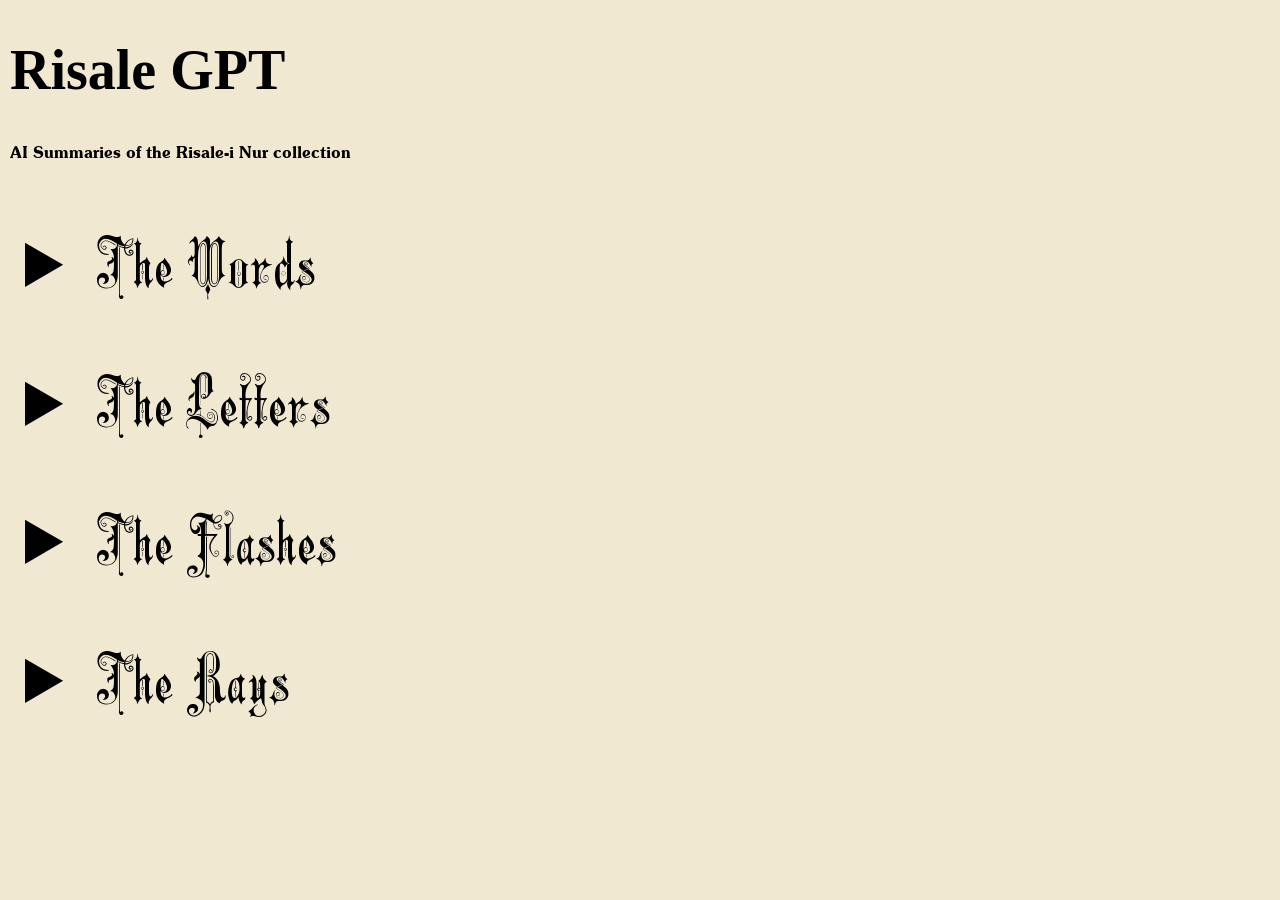
==== index.html @ 3c798e2a "Commit 19/06" ====
<!DOCTYPE html>

<html lang="en">

    <head>
        <link rel="stylesheet" type="text/css" href="resources/css/style.css">
		
		<link rel="icon" type="image/x-icon" href="resources/img/logo.png">
		
		<meta name="viewport" content="width=device-width, initial-scale=1.0">
		
		<meta http-equiv="refresh" content="300">
		
        <title>Risale GPT</title>
		
        
    </head>

    <body>
        
        <header>
            <h1>Risale GPT</h1>
			
			<p>AI Summaries of the Risale-i Nur collection</p>
            
            <br>
			
        
        </header>
        
        <section>
			<details>
				<summary>The Words</summary>
				<ol>
					<li><a href="words/words_01.html">The First Word — In the Name of God</a></li>
					<li><a href="words/words_02.html">The Second Word — Difference Between Belief and Disbelief</a></li>
					<li><a href="words/words_03.html">The Third Word — Necessity of Worship and Prayer</a></li>
					<!-- <li><a href="">The Fourth Word</a></li>
					<li><a href="">The Fifth Word</a></li>
					<li><a href="">The Sixth Word</a></li>
					<li><a href="">The Seventh Word</a></li>
					<li><a href="">The Eigth Word</a></li>
					<li><a href="">The Ninth Word</a></li>
					-->
					<li><a href="words/words_10.html">The Tenth Word — Resurrection and the Afterlife</a></li> 
				</ol>
			</details>
			
			<br>
			
			<details>
				<summary>The Letters</summary>
				
			</details>
			
			<br>
			
			<details>
				<summary>The Flashes</summary>
				
			</details>
			
			<br>
			
			<details>
				<summary>The Rays</summary>
				
			</details>
            
        </section>
    
    </body>
    

</html>
---- resources/css/style.css ----
/* --------------------------------------- */
/* BASIC SETUP */
/* --------------------------------------- */

* {
    box-sizing: border-box;
}

html{
    background-color: #F0E8D1;
    color: #000000;
	font-size: 16px;
	display: flex;
	flex-wrap: wrap;
	gap: 1rem;
}

body {
    margin: 0;
    padding: 0;
    overflow-x: hidden;
}

header{
	padding-left:10px;
}

section{
    width: min(100%, 1100px);
    margin: auto;
    padding: 1rem;
}

/* --------------------------------------- */
/* FONTS */
/* --------------------------------------- */

@font-face {
    font-family: 'Barla_Liva_Nur';
    src: url('../fonts/Barla_001_Liva_Nur.ttf') format('truetype');
    font-weight: normal;
    font-style: normal;
}

@font-face {
    font-family: 'Barla_Souvenir_Demi_BT';
    src: url('../fonts/Barla_012_Souvenir_Demi_BT.ttf') format('truetype');
    font-weight: normal;
    font-style: normal;
}

@font-face {
    font-family: 'Barla_Aria_Script';
    src: url('../fonts/Barla_001_Liva_Nur.ttf') format('truetype');
    font-weight: normal;
    font-style: normal;
}

@font-face {
    font-family: 'Cormorant_Garamond=';
    src: url('../fonts/CormorantGaramond-VariableFont_wght.ttf') format('truetype');
    font-weight: normal;
    font-style: normal;
}

@font-face {
    font-family: 'Cormorant_Garamond_Italic=';
    src: url('../fonts/CormorantGaramond-Italic-VariableFont_wght.ttf') format('truetype');
}


/* --------------------------------------- */
/* Responsive images */
/* --------------------------------------- */

img {
    max-width: 100%;
    height: auto;
    display: block;
}

/* --------------------------------------- */
/* Format heading, text, etc */
/* --------------------------------------- */

h1{
	font-size: clamp(2rem, 5vw, 3.5rem);
}

h2{
	font-family: 'Barla_Souvenir_Demi_BT', sans-serif;
	font-weight: normal;
	font-size: clamp(1.5rem, 4vw, 2.5rem);
}

h3{
	font-family: 'Barla_Souvenir_Demi_BT', sans-serif;
	font-weight: normal;
	font-size: clamp(1rem, 4vw + 1rem, 2rem);
	text-decoration: underline;
}
img{
    width: 100%;
    max-width: 700px;
    margin: auto;
}
details {
	border: 1px solid #F0E8D1;
	border-radius: 4px;
	padding: 0.5em 0.5em 0;
}

summary {
	font-family: 'Barla_Liva_Nur', sans-serif;
	font-weight: normal;
	font-size: clamp(3rem, 4vw + 1rem, 5rem);
	margin: -0.5em -0.5em 0;
	padding: 0.5em;
}

details[open] {
	padding: 0.5em;
}

details[open] summary {
	border-bottom: 1px solid #F0E8D1;
	margin-bottom: 0.5em;
}

p{
	font-family: 'Barla_Souvenir_Demi_BT', sans-serif;
	font-weight: normal;
	line-height: 1.7;
}

li{
	font-family: 'Barla_Souvenir_Demi_BT', sans-serif;
	font-weight: normal;
}

a{
	font-family: 'Barla_Souvenir_Demi_BT', sans-serif;
	color: #000000;
	font-weight: normal;
}

.normal-text{
	font-family: 'Cormorant_Garamond', sans-serif;
	font-weight: normal;
	line-height: 1.7;
}

.italic-text{
	font-family: 'Cormorant_Garamond_Italic', sans-serif;
	line-height: 1.7;
}

.truth{
    background:#eef4fa;
    padding:16px;
    margin:14px 0;
    border-left:5px solid #457b9d;
    border-radius:8px;
}

.quote{
    background:#F0E8D1;
    border-left:5px solid #1d3557;
    padding:16px;
    font-style:italic;
}
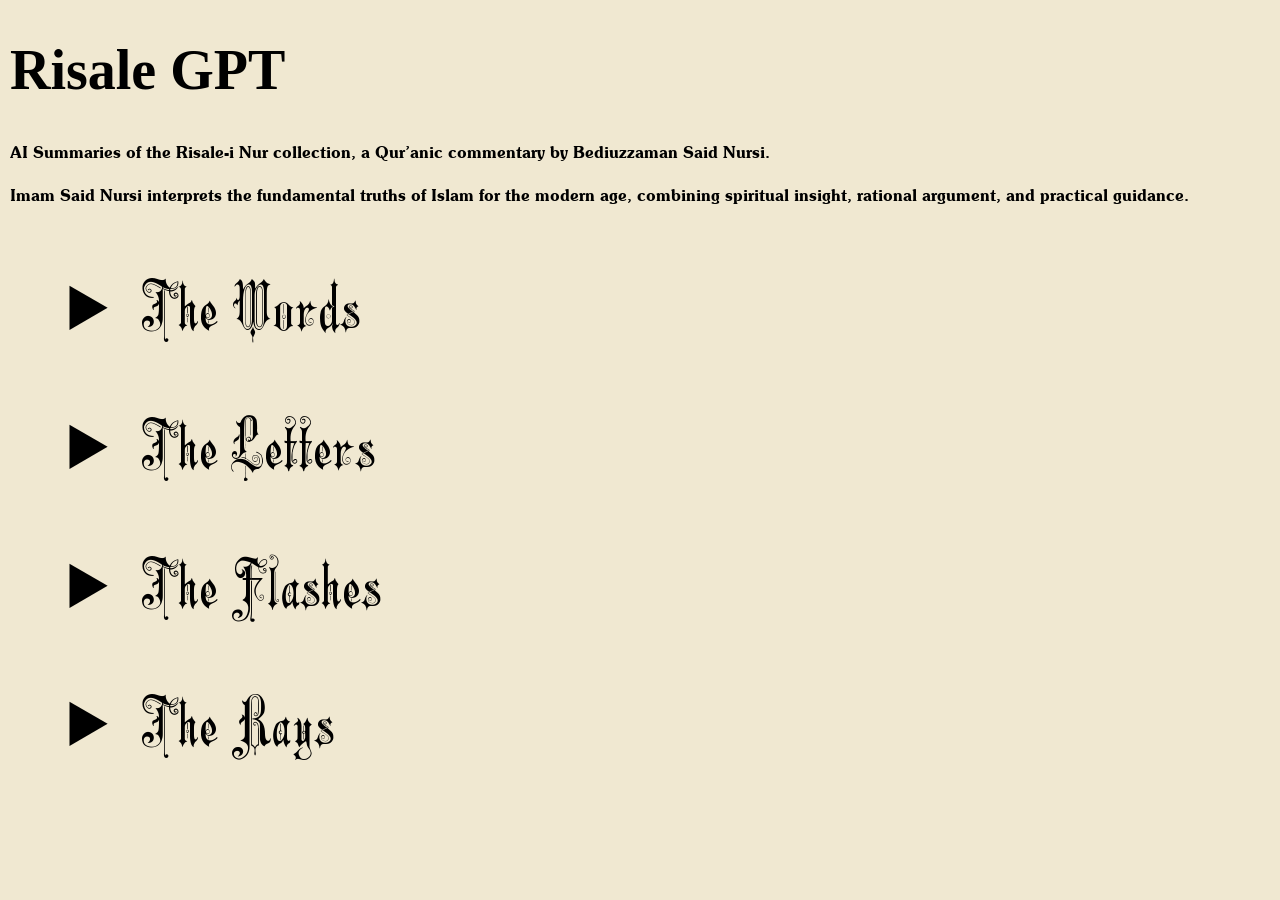
==== commit cfcd6806: "Update index.html" ====
--- a/index.html
+++ b/index.html
@@ -21,7 +21,10 @@
         <header>
             <h1>Risale GPT</h1>
 			
-			<p>AI Summaries of the Risale-i Nur collection</p>
+			<p>AI Summaries of the Risale-i Nur collection, a Qur’anic commentary by Bediuzzaman Said Nursi.</p>
+			
+			<p>Imam Said Nursi interprets the fundamental truths of Islam for the modern age, combining spiritual insight, rational argument, and practical guidance.</p>
+			
             
             <br>
 			
@@ -35,8 +38,8 @@
 					<li><a href="words/words_01.html">The First Word — In the Name of God</a></li>
 					<li><a href="words/words_02.html">The Second Word — Difference Between Belief and Disbelief</a></li>
 					<li><a href="words/words_03.html">The Third Word — Necessity of Worship and Prayer</a></li>
-					<!-- <li><a href="">The Fourth Word</a></li>
-					<li><a href="">The Fifth Word</a></li>
+					<li><a href="">The Fourth Word</a></li>
+					<!--<li><a href="">The Fifth Word</a></li>
 					<li><a href="">The Sixth Word</a></li>
 					<li><a href="">The Seventh Word</a></li>
 					<li><a href="">The Eigth Word</a></li>
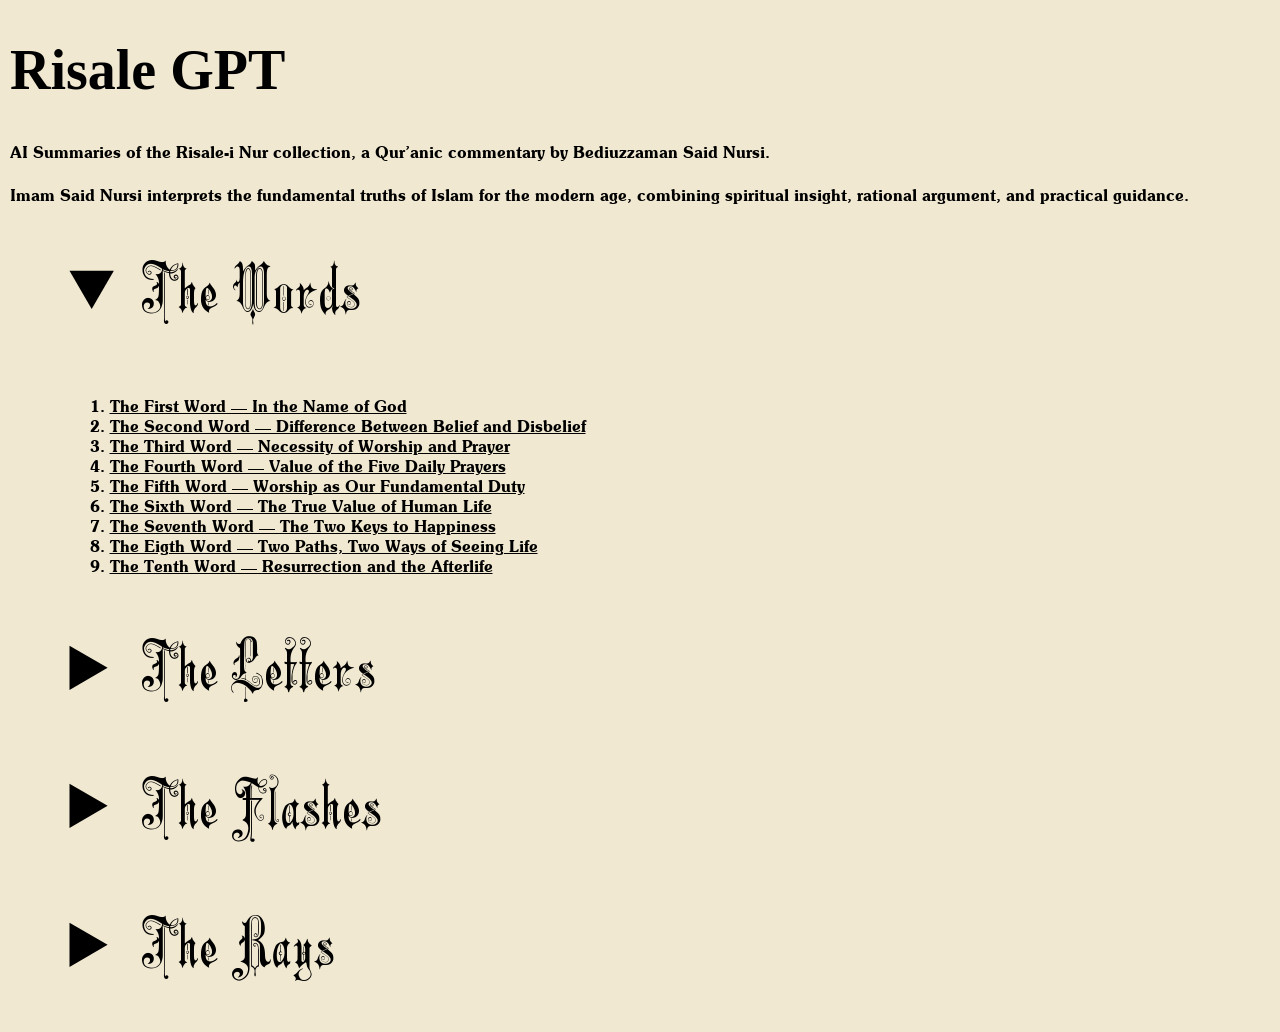
==== commit 4aa01ae7: "Commit 20-11" ====
--- a/index.html
+++ b/index.html
@@ -2,8 +2,8 @@
 
 <html lang="en">
 
-    <head>
-        <link rel="stylesheet" type="text/css" href="resources/css/style.css">
+	<head>
+		<link rel="stylesheet" type="text/css" href="resources/css/style.css">
 		
 		<link rel="icon" type="image/x-icon" href="resources/img/logo.png">
 		
@@ -11,40 +11,31 @@
 		
 		<meta http-equiv="refresh" content="300">
 		
-        <title>Risale GPT</title>
-		
-        
-    </head>
+		<title>Risale GPT</title>
+	</head>
 
-    <body>
-        
-        <header>
-            <h1>Risale GPT</h1>
+	<body>
+		<header>
+			<h1>Risale GPT</h1>
 			
 			<p>AI Summaries of the Risale-i Nur collection, a Qur’anic commentary by Bediuzzaman Said Nursi.</p>
 			
 			<p>Imam Said Nursi interprets the fundamental truths of Islam for the modern age, combining spiritual insight, rational argument, and practical guidance.</p>
-			
-            
-            <br>
-			
-        
-        </header>
-        
-        <section>
-			<details>
+		</header>
+
+		<section>
+			<details open>
 				<summary>The Words</summary>
 				<ol>
 					<li><a href="words/words_01.html">The First Word — In the Name of God</a></li>
 					<li><a href="words/words_02.html">The Second Word — Difference Between Belief and Disbelief</a></li>
 					<li><a href="words/words_03.html">The Third Word — Necessity of Worship and Prayer</a></li>
-					<li><a href="">The Fourth Word</a></li>
-					<!--<li><a href="">The Fifth Word</a></li>
-					<li><a href="">The Sixth Word</a></li>
-					<li><a href="">The Seventh Word</a></li>
-					<li><a href="">The Eigth Word</a></li>
-					<li><a href="">The Ninth Word</a></li>
-					-->
+					<li><a href="words/words_04.html">The Fourth Word — Value of the Five Daily Prayers</a></li>
+					<li><a href="words/words_05.html">The Fifth Word — Worship as Our Fundamental Duty</a></li>
+					<li><a href="words/words_06.html">The Sixth Word — The True Value of Human Life</a></li>
+					<li><a href="words/words_07.html">The Seventh Word — The Two Keys to Happiness</a></li>
+					<li><a href="words/words_08.html">The Eigth Word — Two Paths, Two Ways of Seeing Life</a></li>
+					<!--<li><a href="">The Ninth Word</a></li>-->
 					<li><a href="words/words_10.html">The Tenth Word — Resurrection and the Afterlife</a></li> 
 				</ol>
 			</details>
@@ -69,10 +60,6 @@
 				<summary>The Rays</summary>
 				
 			</details>
-            
-        </section>
-    
-    </body>
-    
-
+		</section>
+	</body>
 </html>
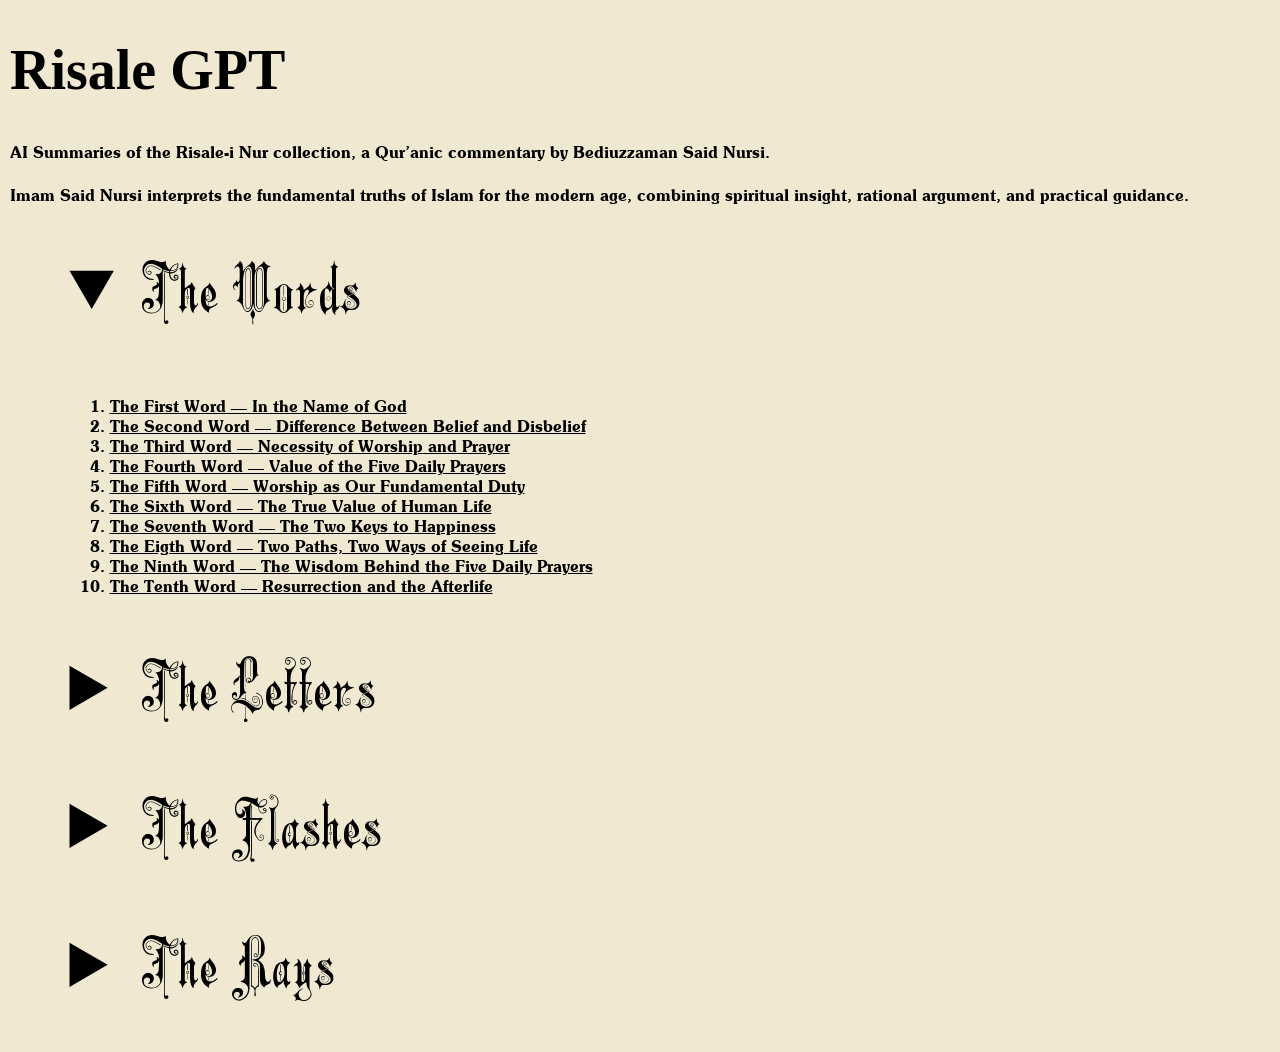
==== commit 7d5fd07c: "Commit 21/11" ====
--- a/index.html
+++ b/index.html
@@ -35,8 +35,8 @@
 					<li><a href="words/words_06.html">The Sixth Word — The True Value of Human Life</a></li>
 					<li><a href="words/words_07.html">The Seventh Word — The Two Keys to Happiness</a></li>
 					<li><a href="words/words_08.html">The Eigth Word — Two Paths, Two Ways of Seeing Life</a></li>
-					<!--<li><a href="">The Ninth Word</a></li>-->
-					<li><a href="words/words_10.html">The Tenth Word — Resurrection and the Afterlife</a></li> 
+					<li><a href="words/words_09.html">The Ninth Word — The Wisdom Behind the Five Daily Prayers</a></li>
+					<li><a href="words/words_10.html">The Tenth Word — Resurrection and the Afterlife</a></li>
 				</ol>
 			</details>
 			
